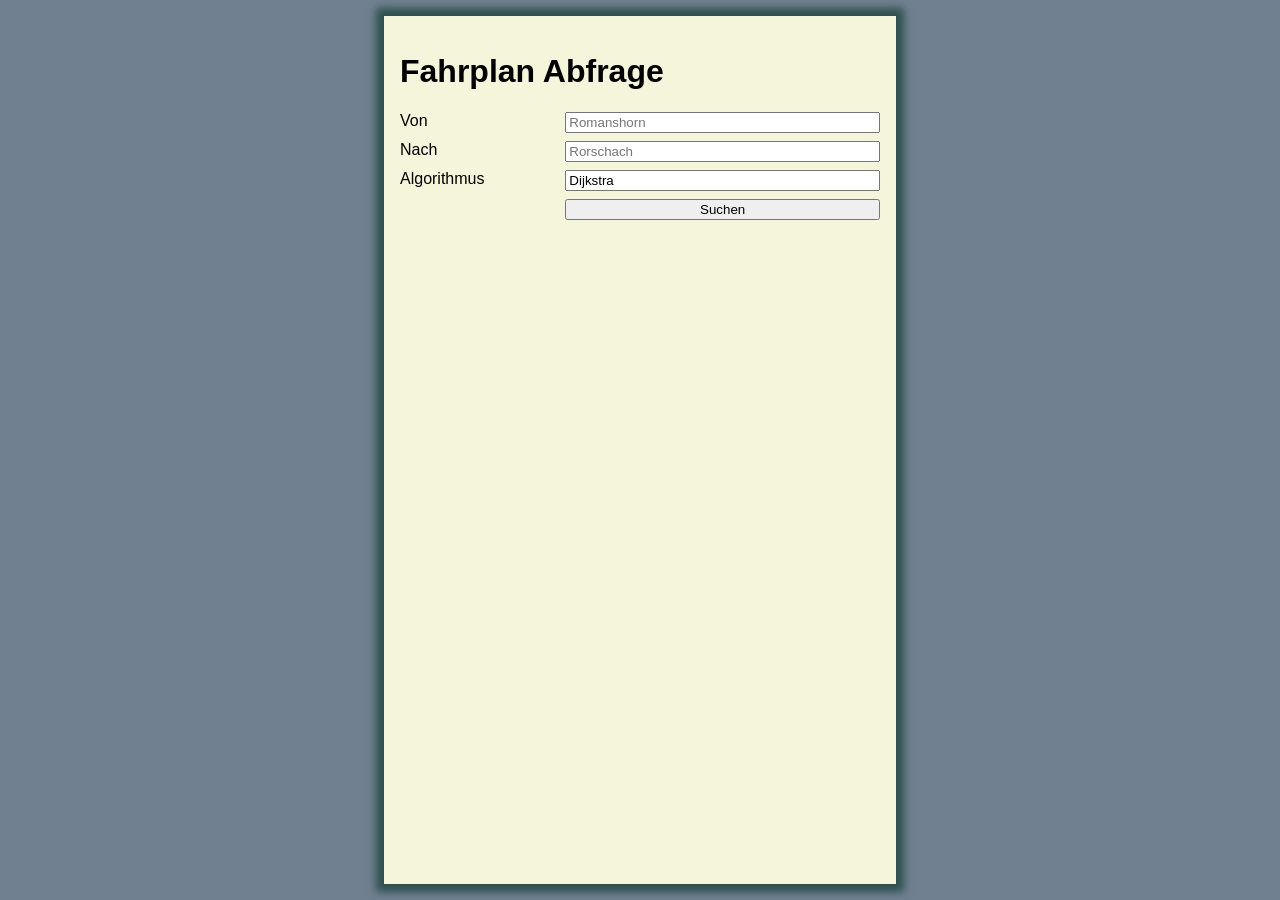
==== static/index.html @ 14c16942 "add static files for webapp" ====
<!DOCTYPE html>
<html>
<head>
    <meta charset='utf-8'>
    <title>Fahrplan</title>
    <meta name='viewport' content='width=device-width, initial-scale=1'>
    <link rel='stylesheet' type='text/css' href='style.css'>
    <script src='fahrplan.js' type='module'></script>
</head>
<body>
    <h1>Fahrplan Abfrage</h1>
    <form id="query">
        <datalist id="stops">
            <option value="Romanshorn"></option>
            <option value="Lugano"></option>
        </datalist>
        <label for="from">Von</label>
        <input list="stops" type="text" name="from" placeholder="Romanshorn" title="Abfahrtsort">
        <label for="to">Nach</label>
        <input list="stops" type="text" name="to" placeholder="Rorschach" title="Ankunftsort">
        <label for="algo">Algorithmus</label>
        <input list="algos" type="text" name="algo" value="Dijkstra" title="Such-Algorithmus">
        <datalist id="algos">
            <option value="Dijkstra"></option>
            <option value="DFS"></option>
            <option value="BFS"></option>
        </datalist>
        <input name="search" type="submit" value="Suchen">
    </form>

    <div id="route"></div>
</body>
</html>
---- static/style.css ----
:root {
    font-family: sans-serif;
    background-color: slategray;
    padding: 1em 1em;
    overflow: hidden;
}

body {
    margin: 0 auto;
    padding: 1em;
    max-width: 30rem;
    min-width: 12rem;
    height: calc(100vh - 4em);
    display: flex;
    flex-direction: column;
    background-color: beige;
    box-shadow: 0em 0em 0.5em 0.5em darkslategray;
}

form {
    display: grid;
    gap: 0.5em;
    grid-template-columns: 1fr 2fr;
}
@media screen and (max-width: 400px) {
    form {
        grid-template-columns: 1fr;
    }
}
input {
    grid-column-end: -1;
}
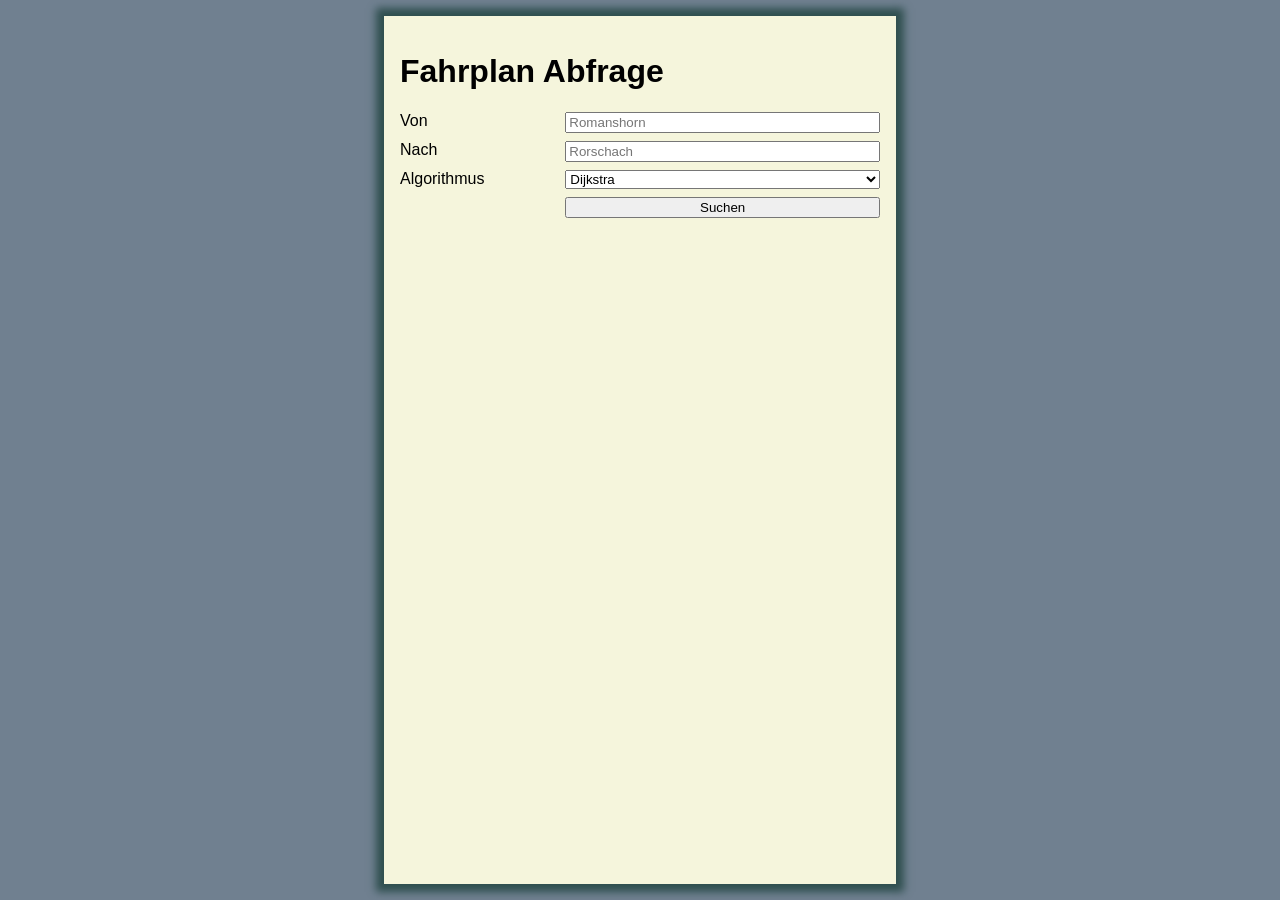
==== commit 08ca774b: "make algo a select" ====
--- a/static/index.html
+++ b/static/index.html
@@ -10,24 +10,26 @@
 <body>
     <h1>Fahrplan Abfrage</h1>
     <form id="query">
-        <datalist id="stops">
+        <datalist id="stops-list">
             <option value="Romanshorn"></option>
             <option value="Lugano"></option>
         </datalist>
         <label for="from">Von</label>
-        <input list="stops" type="text" name="from" placeholder="Romanshorn" title="Abfahrtsort">
+        <input list="stops-list" type="text" id="from" name="from" placeholder="Romanshorn" title="Abfahrtsort">
         <label for="to">Nach</label>
-        <input list="stops" type="text" name="to" placeholder="Rorschach" title="Ankunftsort">
+        <input list="stops-list" type="text" id="to" name="to" placeholder="Rorschach" title="Ankunftsort">
         <label for="algo">Algorithmus</label>
-        <input list="algos" type="text" name="algo" value="Dijkstra" title="Such-Algorithmus">
-        <datalist id="algos">
-            <option value="Dijkstra"></option>
-            <option value="DFS"></option>
-            <option value="BFS"></option>
-        </datalist>
-        <input name="search" type="submit" value="Suchen">
+        <select list="algos-list" type="text" id="algo" name="algo" value="Dijkstra" title="Such-Algorithmus">
+            <option value="Dijkstra">Dijkstra</option>
+            <option value="DFS">DFS</option>
+            <option value="BFS">BFS</option>
+        </select>
+        <input type="submit" value="Suchen">
     </form>
 
-    <div id="route"></div>
+    <div id="route">
+        <div id="stops"></div>
+        <div id="status"></div>
+    </div>
 </body>
 </html>
--- a/static/style.css
+++ b/static/style.css
@@ -29,4 +29,14 @@
 }
 input {
     grid-column-end: -1;
+}
+
+div#route {
+    margin: 2em 0;
+}
+
+div#status {
+    font-family: monospace;
+    font-size: small;
+    margin: 1em 0;
 }
